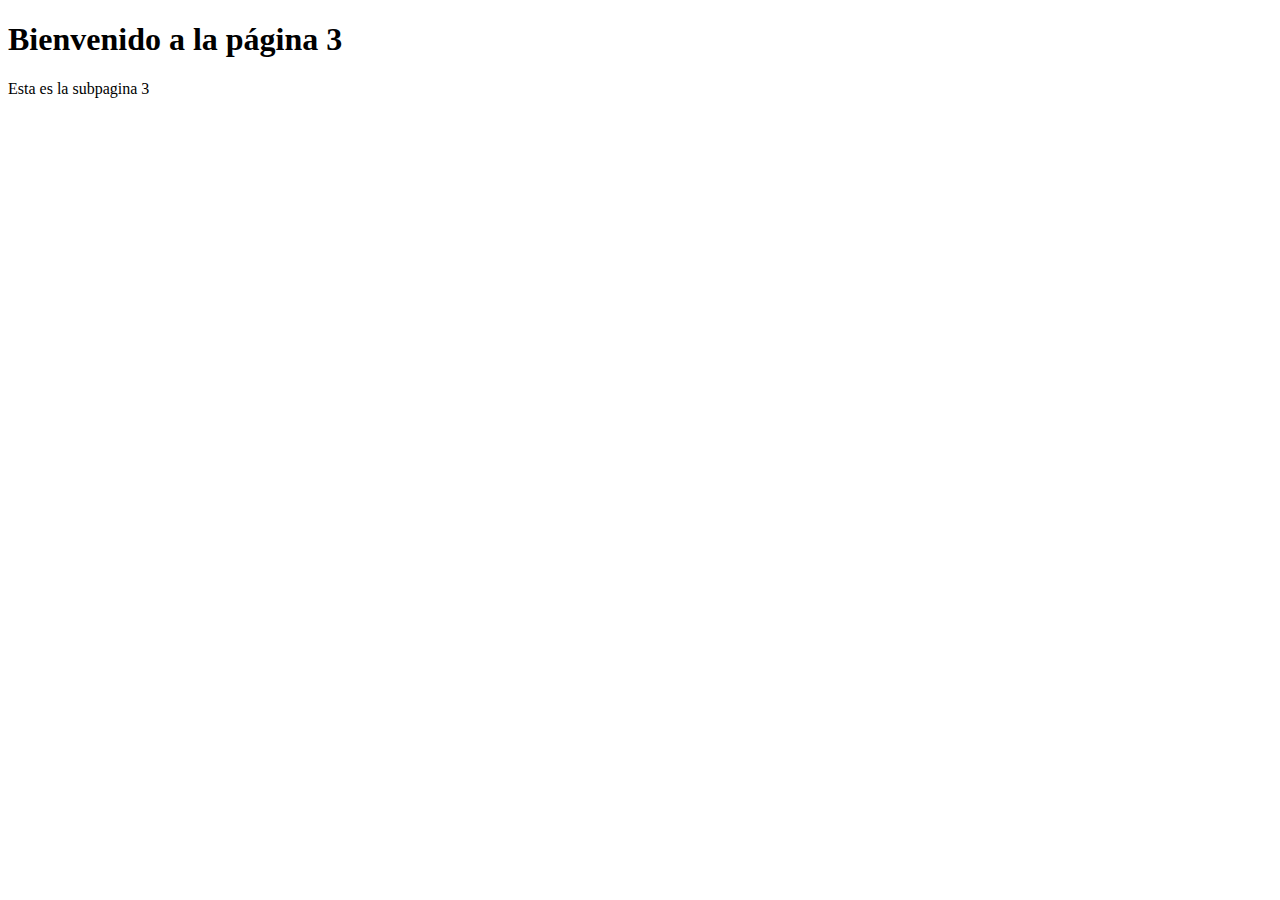
==== page3.html @ 7964379e "cambio1" ====
<!DOCTYPE html>
<html lang="es">
<head>
    <meta charset="UTF-8">
    <meta name="viewport" content="width=device-width, initial-scale=1.0">
</head>
<body>
    <h1>Bienvenido a la página 3</h1>
    <p>Esta es la subpagina 3</p> 
</body>
</html>
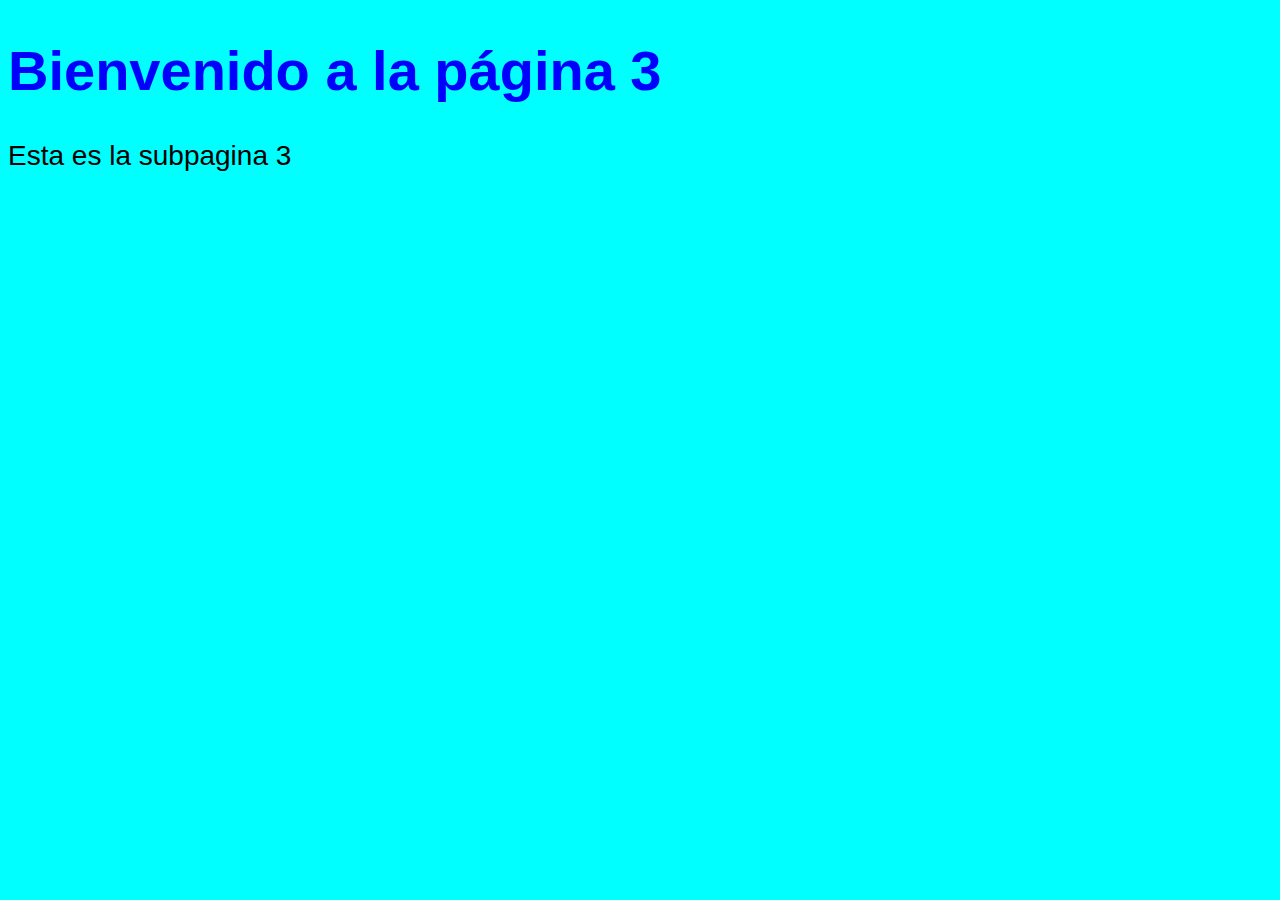
==== commit 63b47e90: "cambio2" ====
--- a/page3.html
+++ b/page3.html
@@ -3,6 +3,7 @@
 <head>
     <meta charset="UTF-8">
     <meta name="viewport" content="width=device-width, initial-scale=1.0">
+    <link rel="stylesheet" href="CSS/estilo3.css">
 </head>
 <body>
     <h1>Bienvenido a la página 3</h1>
--- a/CSS/estilo3.css
+++ b/CSS/estilo3.css
@@ -0,0 +1,11 @@
+body{
+    background-color: aqua;
+    font-family: 'Gill Sans', 'Gill Sans MT', Calibri, 'Trebuchet MS', sans-serif;
+    font-size: 28px;
+    align-items: center;
+}
+
+h1{
+    color: blue;
+    
+}